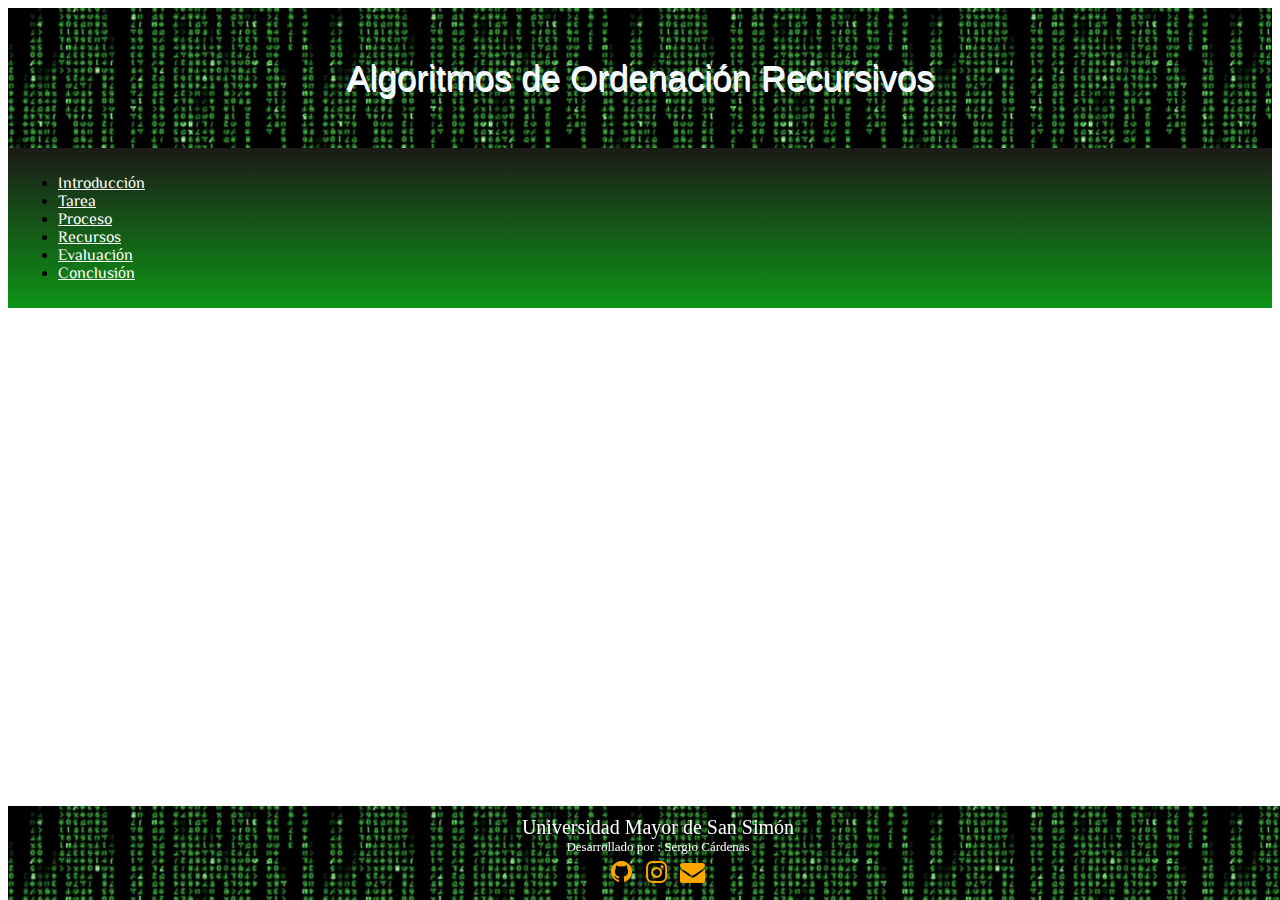
==== evaluacion.html @ 11124acc "adding navigation and links" ====
<!DOCTYPE html>
<html lang="en">
<head>
    <meta charset="UTF-8">
    <meta name="viewport" content="width=device-width, initial-scale=1.0">
    
    <link href="https://cdn.jsdelivr.net/npm/bootstrap@5.0.2/dist/css/bootstrap.min.css" rel="stylesheet"
        integrity="sha384-EVSTQN3/azprG1Anm3QDgpJLIm9Nao0Yz1ztcQTwFspd3yD65VohhpuuCOmLASjC" crossorigin="anonymous">
    <link rel="stylesheet" href="https://cdnjs.cloudflare.com/ajax/libs/font-awesome/4.7.0/css/font-awesome.min.css">
    <link rel="stylesheet" href="./style/mystyle.css">

    <title>WebQuest</title>
</head>
<body>
    <header>
        <div id="title">
            Algoritmos de Ordenación Recursivos
        </div>
    </header>
    <div id="nav-bar">
        
        <ul class="nav justify-content-center nav-pills">
            <li class="nav-item">
                <a id="text-button" class="nav-link" href="./index.html">Introducción</a>
            </li>
            <li class="nav-item">
                <a id="text-button" class="nav-link" href="./tarea.html">Tarea</a>
            </li>
            <li class="nav-item">
                <a id="text-button" class="nav-link" href="./proceso.html">Proceso</a>
            </li>
            <li class="nav-item">
                <a id="text-button" class="nav-link" href="./recursos.html">Recursos</a>
            </li>
            <li class="nav-item">
                <a id="text-button" class="nav-link active" href="./evaluacion.html">Evaluación</a>
            </li>
            <li class="nav-item">
                <a id="text-button" class="nav-link" href="./conclusion.html">Conclusión</a>
            </li>
        </ul>
        <div class="container">


            
            
        </div>
    </div>

    <div id="footer">
        Universidad Mayor de San Simón
        <div id="autor">
            Desarrollado por : Sergio Cárdenas
            <div id="icons">
                <a href="https://github.com/srodrigo23" target="_blank"><i class="fa fa-github" style="font-size:25px"></i></a>
                <a href="https://www.instagram.com/srodrigo23/" target="_blank"><i class="fa fa-instagram" style="font-size:25px"></i></a>
                <a href="mailto: rodrigosergio93@gmail.com"target="_blank"><i class="fa fa-envelope" style="font-size:25px"></i></a>
            </div>
        </div>
    </div>
    <script src="https://cdn.jsdelivr.net/npm/bootstrap@5.0.2/dist/js/bootstrap.bundle.min.js"
        integrity="sha384-MrcW6ZMFYlzcLA8Nl+NtUVF0sA7MsXsP1UyJoMp4YLEuNSfAP+JcXn/tWtIaxVXM"
        crossorigin="anonymous"></script>
</body>
</html>
---- style/mystyle.css ----
@import url('https://fonts.googleapis.com/css2?family=ZCOOL+XiaoWei&display=swap');

div#nav-bar{
    /* background-image:  */
    padding:10px;
     background: rgb(14, 148, 23);
     background: linear-gradient(0deg, rgba(14, 148, 23, 1) 0%, rgba(28, 27, 23, 1) 100%);
}

div#header{
    align-content: center;
    flex: content;
}

div#title{
    background-image: url('../assets/coding.gif');
    background-size: 300px;
    padding: 50px;
    font-size: 35px;
    text-align: center;
    color: aliceblue;
    font-family: monaco,Verdana,sans-serif;
    text-shadow: 1px 2px white;
}

div#footer{
    position: fixed;
    bottom:0;
    width: 100%;
    padding: 10px;
    font-size:20px;
    text-align: center;
    color:white;
    background-image: url('../assets/coding.gif');
    background-size: 300px;
}

a#text-button{
    color:white;
    font-family: 'ZCOOL XiaoWei',
    serif;
    
}

i{
    font-size:50px;
    color: orange;
    padding:5px;
}

div#autor{
    font-size:small;
}
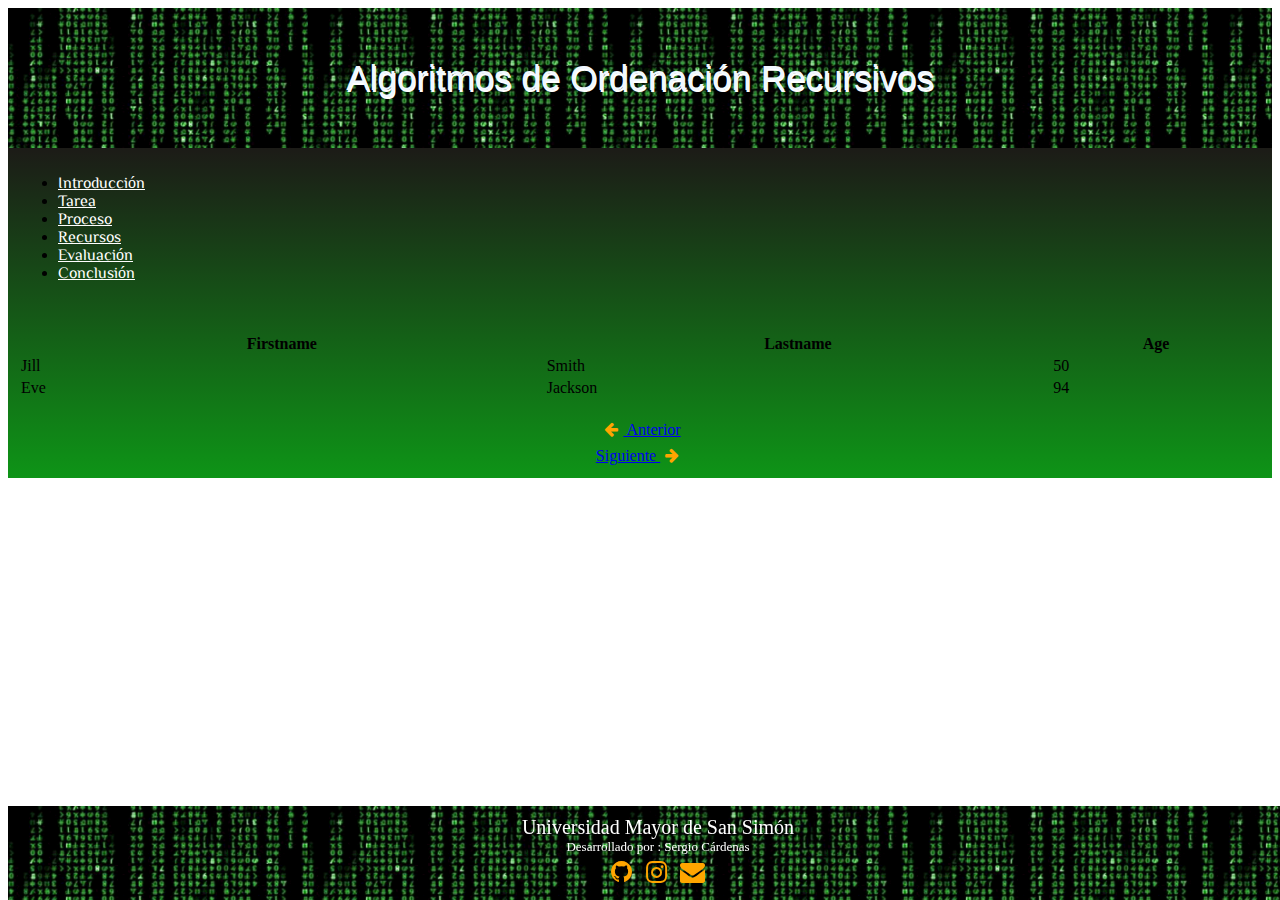
==== commit 06aed623: "add evaluation" ====
--- a/evaluacion.html
+++ b/evaluacion.html
@@ -1,9 +1,10 @@
 <!DOCTYPE html>
 <html lang="en">
+
 <head>
     <meta charset="UTF-8">
     <meta name="viewport" content="width=device-width, initial-scale=1.0">
-    
+
     <link href="https://cdn.jsdelivr.net/npm/bootstrap@5.0.2/dist/css/bootstrap.min.css" rel="stylesheet"
         integrity="sha384-EVSTQN3/azprG1Anm3QDgpJLIm9Nao0Yz1ztcQTwFspd3yD65VohhpuuCOmLASjC" crossorigin="anonymous">
     <link rel="stylesheet" href="https://cdnjs.cloudflare.com/ajax/libs/font-awesome/4.7.0/css/font-awesome.min.css">
@@ -11,6 +12,7 @@
 
     <title>WebQuest</title>
 </head>
+
 <body>
     <header>
         <div id="title">
@@ -18,7 +20,7 @@
         </div>
     </header>
     <div id="nav-bar">
-        
+
         <ul class="nav justify-content-center nav-pills">
             <li class="nav-item">
                 <a id="text-button" class="nav-link" href="./index.html">Introducción</a>
@@ -41,9 +43,45 @@
         </ul>
         <div class="container">
 
+            <div id="imagen">
+                <img src="./assets/evaluation.gif" alt="">
+            </div>
+            
+            <p>
+                <table style="align-conten:center;width:100%">
+                    <tr>
+                        <th>Firstname</th>
+                        <th>Lastname</th>
+                        <th>Age</th>
+                    </tr>
+                    <tr>
+                        <td>Jill</td>
+                        <td>Smith</td>
+                        <td>50</td>
+                    </tr>
+                    <tr>
+                        <td>Eve</td>
+                        <td>Jackson</td>
+                        <td>94</td>
+                    </tr>
+                </table>
+            </p>
+            
+            <div id="buttons" style="text-align: center;">
+                <a href="./recursos.html">
+                    <div id="button">
+                        <i class="fa fa-arrow-left"></i>
+                        Anterior
+                    </div>
+                </a>
+                <a href="./conclusion.html">
+                    <div id="button">Siguiente
+                        <i class="fa fa-arrow-right"></i>
+                    </div>
+                </a>
+            </div>
 
-            
-            
+
         </div>
     </div>
 
@@ -52,9 +90,12 @@
         <div id="autor">
             Desarrollado por : Sergio Cárdenas
             <div id="icons">
-                <a href="https://github.com/srodrigo23" target="_blank"><i class="fa fa-github" style="font-size:25px"></i></a>
-                <a href="https://www.instagram.com/srodrigo23/" target="_blank"><i class="fa fa-instagram" style="font-size:25px"></i></a>
-                <a href="mailto: rodrigosergio93@gmail.com"target="_blank"><i class="fa fa-envelope" style="font-size:25px"></i></a>
+                <a href="https://github.com/srodrigo23" target="_blank"><i class="fa fa-github"
+                        style="font-size:25px"></i></a>
+                <a href="https://www.instagram.com/srodrigo23/" target="_blank"><i class="fa fa-instagram"
+                        style="font-size:25px"></i></a>
+                <a href="mailto: rodrigosergio93@gmail.com" target="_blank"><i class="fa fa-envelope"
+                        style="font-size:25px"></i></a>
             </div>
         </div>
     </div>
@@ -62,4 +103,5 @@
         integrity="sha384-MrcW6ZMFYlzcLA8Nl+NtUVF0sA7MsXsP1UyJoMp4YLEuNSfAP+JcXn/tWtIaxVXM"
         crossorigin="anonymous"></script>
 </body>
+
 </html>